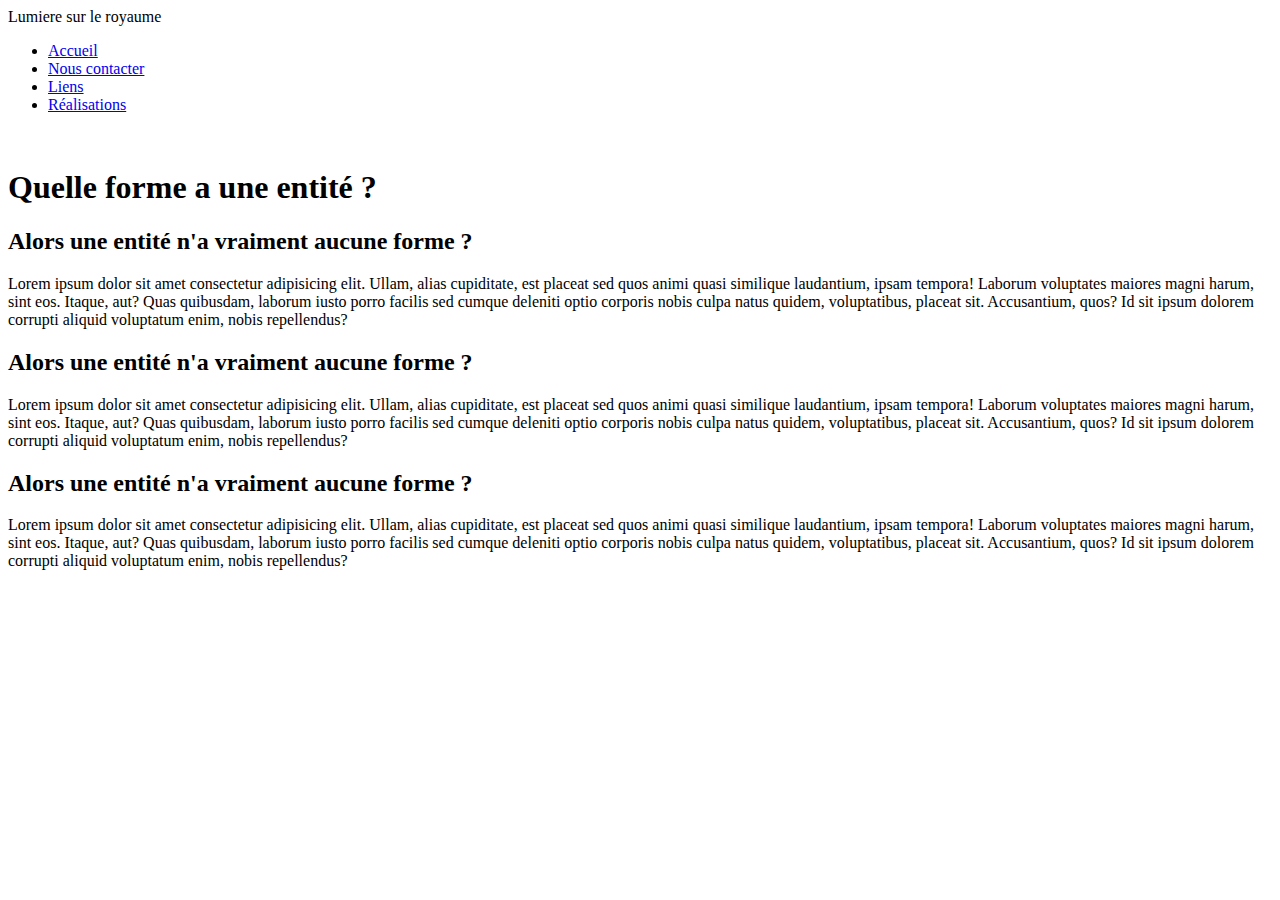
==== index.html @ 712c88ff "basic html completed" ====
<!DOCTYPE html>
<html lang="en">
<head>
    <meta charset="UTF-8">
    <meta http-equiv="X-UA-Compatible" content="IE=edge">
    <meta name="viewport" content="width=device-width, initial-scale=1.0">
    <title>HTML CSS Capstone Project</title>
</head>
<body>
    <nav>
        <div class="logo">Lumiere sur le royaume</div>
        <ul>
            <li><a href="index.html">Accueil</a></li>
            <li><a href="contact.html">Nous contacter</a></li>
            <li><a href="links.html">Liens</a></li>
            <li><a href="creations.html">Réalisations</a></li>
        </ul>
    </nav>
    <img src="" alt="">
    <h1>Quelle forme a une entité ?</h1>
    <section>
        <h2>Alors une entité n'a vraiment aucune forme ?</h2>
        <p>Lorem ipsum dolor sit amet consectetur adipisicing elit. Ullam, alias cupiditate, est placeat sed quos animi quasi similique laudantium, ipsam tempora! Laborum voluptates maiores magni harum, sint eos. Itaque, aut?
        Quas quibusdam, laborum iusto porro facilis sed cumque deleniti optio corporis nobis culpa natus quidem, voluptatibus, placeat sit. Accusantium, quos? Id sit ipsum dolorem corrupti aliquid voluptatum enim, nobis repellendus?
       </p>
    </section>
    <section>
        <h2>Alors une entité n'a vraiment aucune forme ?</h2>
        <p>Lorem ipsum dolor sit amet consectetur adipisicing elit. Ullam, alias cupiditate, est placeat sed quos animi quasi similique laudantium, ipsam tempora! Laborum voluptates maiores magni harum, sint eos. Itaque, aut?
        Quas quibusdam, laborum iusto porro facilis sed cumque deleniti optio corporis nobis culpa natus quidem, voluptatibus, placeat sit. Accusantium, quos? Id sit ipsum dolorem corrupti aliquid voluptatum enim, nobis repellendus?
       </p>
    </section>
    <section>
        <h2>Alors une entité n'a vraiment aucune forme ?</h2>
        <p>Lorem ipsum dolor sit amet consectetur adipisicing elit. Ullam, alias cupiditate, est placeat sed quos animi quasi similique laudantium, ipsam tempora! Laborum voluptates maiores magni harum, sint eos. Itaque, aut?
        Quas quibusdam, laborum iusto porro facilis sed cumque deleniti optio corporis nobis culpa natus quidem, voluptatibus, placeat sit. Accusantium, quos? Id sit ipsum dolorem corrupti aliquid voluptatum enim, nobis repellendus?
       </p>
    </section>
</body>
</html>
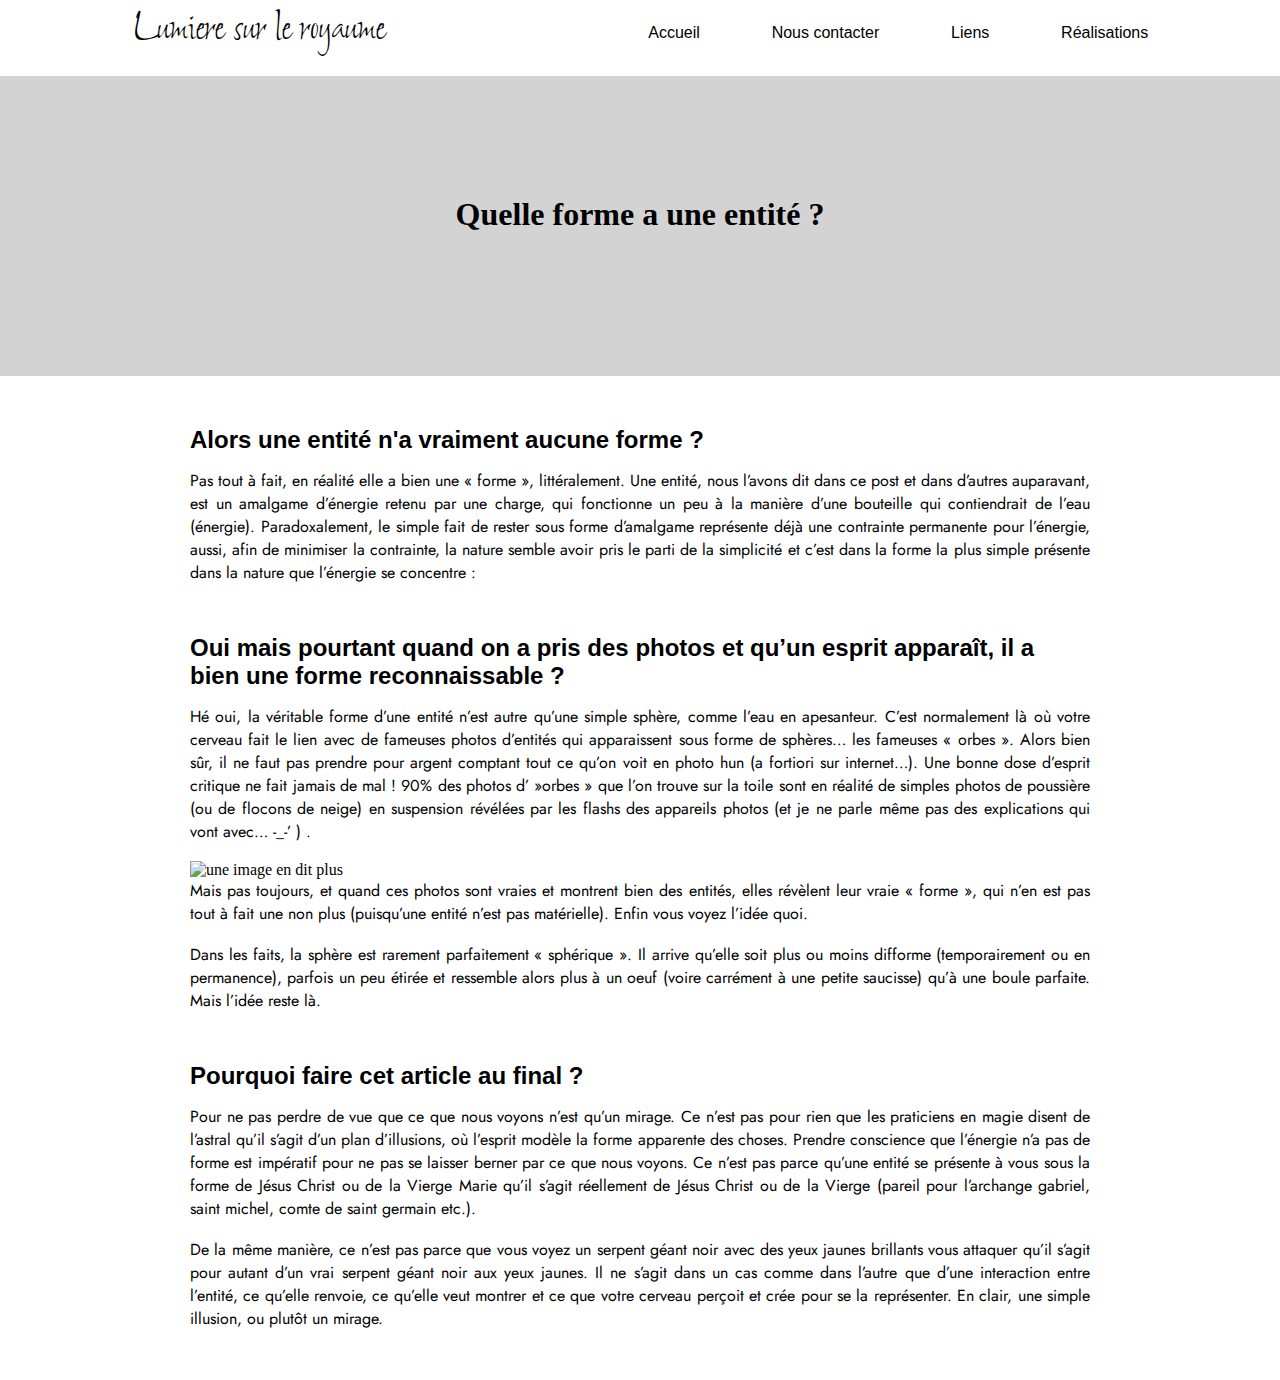
==== commit 0c0a6101: "css of index completed" ====
--- a/index.html
+++ b/index.html
@@ -4,6 +4,7 @@
     <meta charset="UTF-8">
     <meta http-equiv="X-UA-Compatible" content="IE=edge">
     <meta name="viewport" content="width=device-width, initial-scale=1.0">
+    <link rel="stylesheet" href="styles.css">
     <title>HTML CSS Capstone Project</title>
 </head>
 <body>
@@ -20,21 +21,27 @@
     <h1>Quelle forme a une entité ?</h1>
     <section>
         <h2>Alors une entité n'a vraiment aucune forme ?</h2>
-        <p>Lorem ipsum dolor sit amet consectetur adipisicing elit. Ullam, alias cupiditate, est placeat sed quos animi quasi similique laudantium, ipsam tempora! Laborum voluptates maiores magni harum, sint eos. Itaque, aut?
-        Quas quibusdam, laborum iusto porro facilis sed cumque deleniti optio corporis nobis culpa natus quidem, voluptatibus, placeat sit. Accusantium, quos? Id sit ipsum dolorem corrupti aliquid voluptatum enim, nobis repellendus?
+        <p>Pas tout à fait, en réalité elle a bien une « forme », littéralement. Une entité, nous l’avons dit dans ce post et dans d’autres auparavant, est un amalgame d’énergie retenu par une charge, qui fonctionne un peu à la manière d’une bouteille qui contiendrait de l’eau (énergie). Paradoxalement, le simple fait de rester sous forme d’amalgame représente déjà une contrainte permanente pour l’énergie, aussi, afin de minimiser la contrainte, la nature semble avoir pris le parti de la simplicité et c’est dans la forme la plus simple présente dans la nature que l’énergie se concentre :
        </p>
     </section>
     <section>
-        <h2>Alors une entité n'a vraiment aucune forme ?</h2>
-        <p>Lorem ipsum dolor sit amet consectetur adipisicing elit. Ullam, alias cupiditate, est placeat sed quos animi quasi similique laudantium, ipsam tempora! Laborum voluptates maiores magni harum, sint eos. Itaque, aut?
-        Quas quibusdam, laborum iusto porro facilis sed cumque deleniti optio corporis nobis culpa natus quidem, voluptatibus, placeat sit. Accusantium, quos? Id sit ipsum dolorem corrupti aliquid voluptatum enim, nobis repellendus?
-       </p>
+        <h2>Oui mais pourtant quand on a pris des photos et qu’un esprit apparaît, il a bien une forme reconnaissable ?
+
+        </h2>
+        <p>Hé oui, la véritable forme d’une entité n’est autre qu’une simple sphère, comme l’eau en apesanteur.
+
+            C’est normalement là où votre cerveau fait le lien avec de fameuses photos d’entités qui apparaissent sous forme de sphères… les fameuses « orbes ».
+            Alors bien sûr, il ne faut pas prendre pour argent comptant tout ce qu’on voit en photo hun (a fortiori sur internet…). Une bonne dose d’esprit critique ne fait jamais de mal ! 90% des photos d’ »orbes » que l’on trouve sur la toile sont en réalité de simples photos de poussière (ou de flocons de neige) en suspension révélées par les flashs des appareils photos (et je ne parle même pas des explications qui vont avec… -_-’ ) .
+       </p><br>
+       <img src="" alt="une image en dit plus">
+       <p>Mais pas toujours, et quand ces photos sont vraies et montrent bien des entités, elles révèlent leur vraie « forme », qui n’en est pas tout à fait une non plus (puisqu’une entité n’est pas matérielle). Enfin vous voyez l’idée quoi.</p><br>
+       <p>Dans les faits, la sphère est rarement parfaitement « sphérique ». Il arrive qu’elle soit plus ou moins difforme (temporairement ou en permanence), parfois un peu étirée et ressemble alors plus à un oeuf (voire carrément à une petite saucisse) qu’à une boule parfaite. Mais l’idée reste là.</p>
     </section>
     <section>
-        <h2>Alors une entité n'a vraiment aucune forme ?</h2>
-        <p>Lorem ipsum dolor sit amet consectetur adipisicing elit. Ullam, alias cupiditate, est placeat sed quos animi quasi similique laudantium, ipsam tempora! Laborum voluptates maiores magni harum, sint eos. Itaque, aut?
-        Quas quibusdam, laborum iusto porro facilis sed cumque deleniti optio corporis nobis culpa natus quidem, voluptatibus, placeat sit. Accusantium, quos? Id sit ipsum dolorem corrupti aliquid voluptatum enim, nobis repellendus?
-       </p>
+        <h2>Pourquoi faire cet article au final ?</h2>
+        <p>Pour ne pas perdre de vue que ce que nous voyons n’est qu’un mirage. Ce n’est pas pour rien que les praticiens en magie disent de l’astral qu’il s’agit d’un plan d’illusions, où l’esprit modèle la forme apparente des choses. Prendre conscience que l’énergie n’a pas de forme est impératif pour ne pas se laisser berner par ce que nous voyons. Ce n’est pas parce qu’une entité se présente à vous sous la forme de Jésus Christ ou de la Vierge Marie qu’il s’agit réellement de Jésus Christ ou de la Vierge (pareil pour l’archange gabriel, saint michel, comte de saint germain etc.).</p><br>
+        <p>De la même manière, ce n’est pas parce que vous voyez un serpent géant noir avec des yeux jaunes brillants vous attaquer qu’il s’agit pour autant d’un vrai serpent géant noir aux yeux jaunes. Il ne s’agit dans un cas comme dans l’autre que d’une interaction entre l’entité, ce qu’elle renvoie, ce qu’elle veut montrer et ce que votre cerveau perçoit et crée pour se la représenter.
+            En clair, une simple illusion, ou plutôt un mirage.</p>
     </section>
 </body>
 </html>
--- a/styles.css
+++ b/styles.css
@@ -0,0 +1,80 @@
+@import url('https://fonts.googleapis.com/css2?family=Jost:wght@400;600&family=Shalimar&display=swap');
+
+* {
+    padding: 0;
+    margin: 0;
+    box-sizing: border-box;
+}
+
+
+nav {
+    display: flex;
+    justify-content: space-around;
+    align-items: baseline;
+}
+
+nav ul {
+    width: 500px;
+    display: flex;
+    justify-content: space-between;
+    font-family: 'Segoe UI', Tahoma, Geneva, Verdana, sans-serif;
+
+}
+
+nav ul li {
+    list-style-type: none;
+
+}
+
+nav ul li a {
+    text-decoration: none;
+    color: black;
+}
+
+nav ul li a:hover {
+    text-decoration:underline;
+    color: blue;
+}
+
+h1 {
+    height: 300px;
+    background-color: lightgray;
+    text-align: center;
+    padding-top: 120px;
+    font-family: cursive;
+}
+
+section, form {
+    width: 900px;
+    margin: 50px auto;
+}
+
+section h2 {
+    font-family: 'Lucida Sans', 'Lucida Sans Regular', 'Lucida Grande', 'Lucida Sans Unicode', Geneva, Verdana, sans-serif;
+    margin-bottom: 15px;
+}
+
+
+
+.logo{
+    font-family: "Shalimar";
+    font-size: 3rem;
+}
+p{
+    font-family: "Jost";
+    text-align: justify;
+}
+
+
+/* Contact form */
+form fieldset{
+    height: 300px;
+    font-family: "Jost";
+    display: flex;
+    flex-direction: column;
+    justify-content: space-around;
+}
+
+textarea{
+
+}
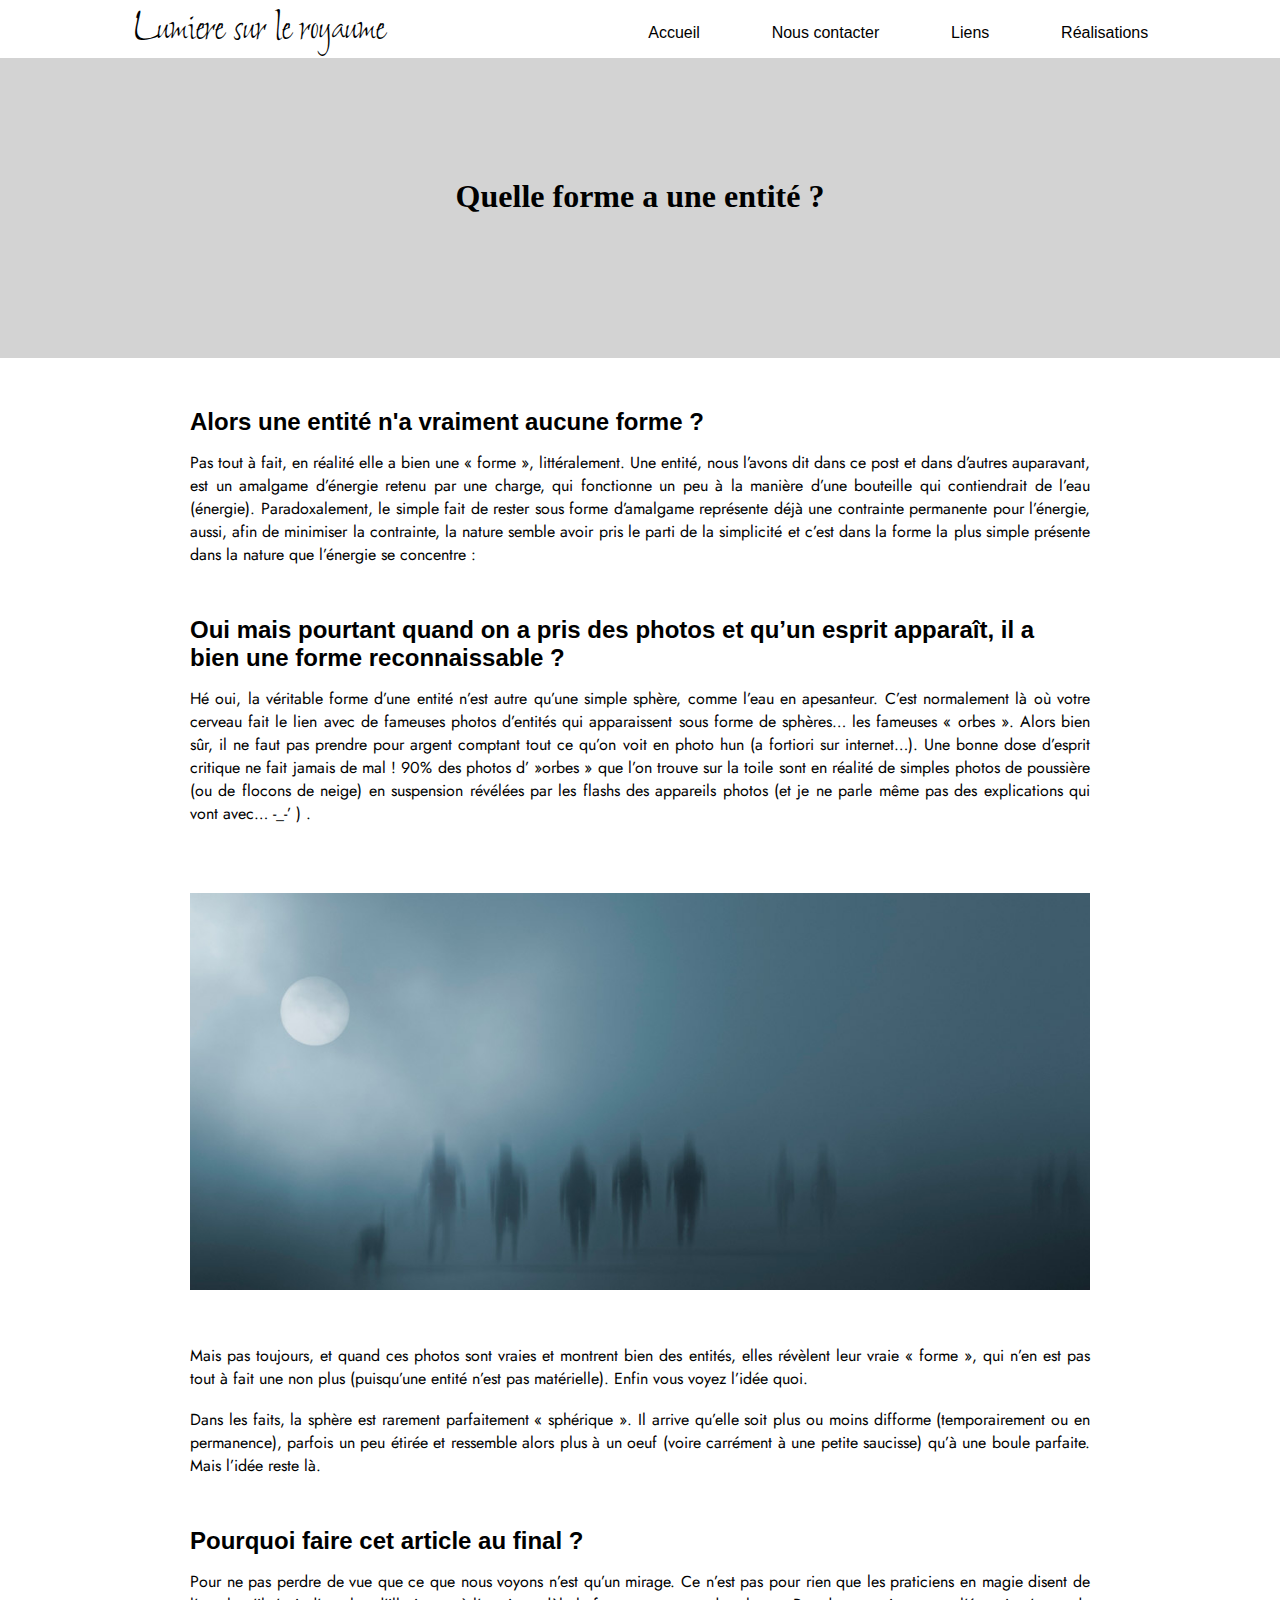
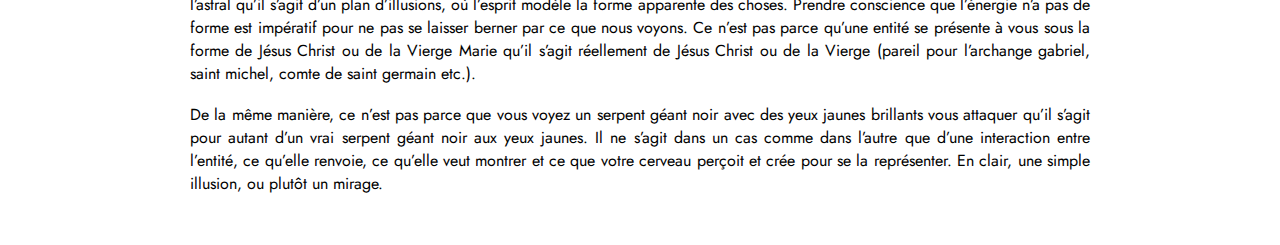
==== commit a3fe2a9e: "project completed" ====
--- a/index.html
+++ b/index.html
@@ -17,7 +17,6 @@
             <li><a href="creations.html">Réalisations</a></li>
         </ul>
     </nav>
-    <img src="" alt="">
     <h1>Quelle forme a une entité ?</h1>
     <section>
         <h2>Alors une entité n'a vraiment aucune forme ?</h2>
@@ -33,7 +32,7 @@
             C’est normalement là où votre cerveau fait le lien avec de fameuses photos d’entités qui apparaissent sous forme de sphères… les fameuses « orbes ».
             Alors bien sûr, il ne faut pas prendre pour argent comptant tout ce qu’on voit en photo hun (a fortiori sur internet…). Une bonne dose d’esprit critique ne fait jamais de mal ! 90% des photos d’ »orbes » que l’on trouve sur la toile sont en réalité de simples photos de poussière (ou de flocons de neige) en suspension révélées par les flashs des appareils photos (et je ne parle même pas des explications qui vont avec… -_-’ ) .
        </p><br>
-       <img src="" alt="une image en dit plus">
+       <img src="Entite.jpg" alt="une image en dit plus">
        <p>Mais pas toujours, et quand ces photos sont vraies et montrent bien des entités, elles révèlent leur vraie « forme », qui n’en est pas tout à fait une non plus (puisqu’une entité n’est pas matérielle). Enfin vous voyez l’idée quoi.</p><br>
        <p>Dans les faits, la sphère est rarement parfaitement « sphérique ». Il arrive qu’elle soit plus ou moins difforme (temporairement ou en permanence), parfois un peu étirée et ressemble alors plus à un oeuf (voire carrément à une petite saucisse) qu’à une boule parfaite. Mais l’idée reste là.</p>
     </section>
--- a/styles.css
+++ b/styles.css
@@ -44,7 +44,7 @@
     font-family: cursive;
 }
 
-section, form {
+section, form, section img {
     width: 900px;
     margin: 50px auto;
 }
@@ -67,14 +67,99 @@
 
 
 /* Contact form */
+
+form {
+    width: 800px;
+}
 form fieldset{
     height: 300px;
     font-family: "Jost";
     display: flex;
     flex-direction: column;
     justify-content: space-around;
+    padding: 40px;
 }
 
-textarea{
+label span {
+    display: flex;
+    flex-direction: column;
+}
+
+.contact-form {
+    display: flex;
+    justify-content: space-around;
+}
+
+.right {
+    height: 250px;
+    display: flex;
+    flex-direction: column;
+    justify-content: space-between;
 
 }
+
+.right label:last-child {
+    display: flex;
+    align-items: center;
+    justify-content: space-between;
+}
+
+.right label{
+    margin-bottom: 20px;
+}
+
+input {
+    width: 300px;
+    height: 30px;
+}
+
+button {
+    width: 200px;
+    height: 100px;
+    margin: 0 auto;
+    margin-bottom: 20px;
+
+}
+
+
+
+textarea {
+    width: 300px;
+    height: 200px;
+}
+/* liens utiles */
+
+.liens-utiles {
+    width: 900px;
+    margin: 50px auto;
+    text-align: center;
+    font-family: 'Jost';
+}
+
+ol {
+    list-style: none;
+}
+
+ol li {
+    font-size: 1.5rem;
+    margin: 20px;
+}
+
+ol li a {
+    color: #E86124;
+    text-decoration: none;
+}
+
+ol li a:hover {
+    text-decoration: underline;
+}
+
+/* creation */
+
+.cards {
+    display: grid;
+    width: 900px;
+    grid-template-columns: 1fr 1fr 1fr;
+    grid-gap: 10px;
+    margin: 50px auto;
+}
